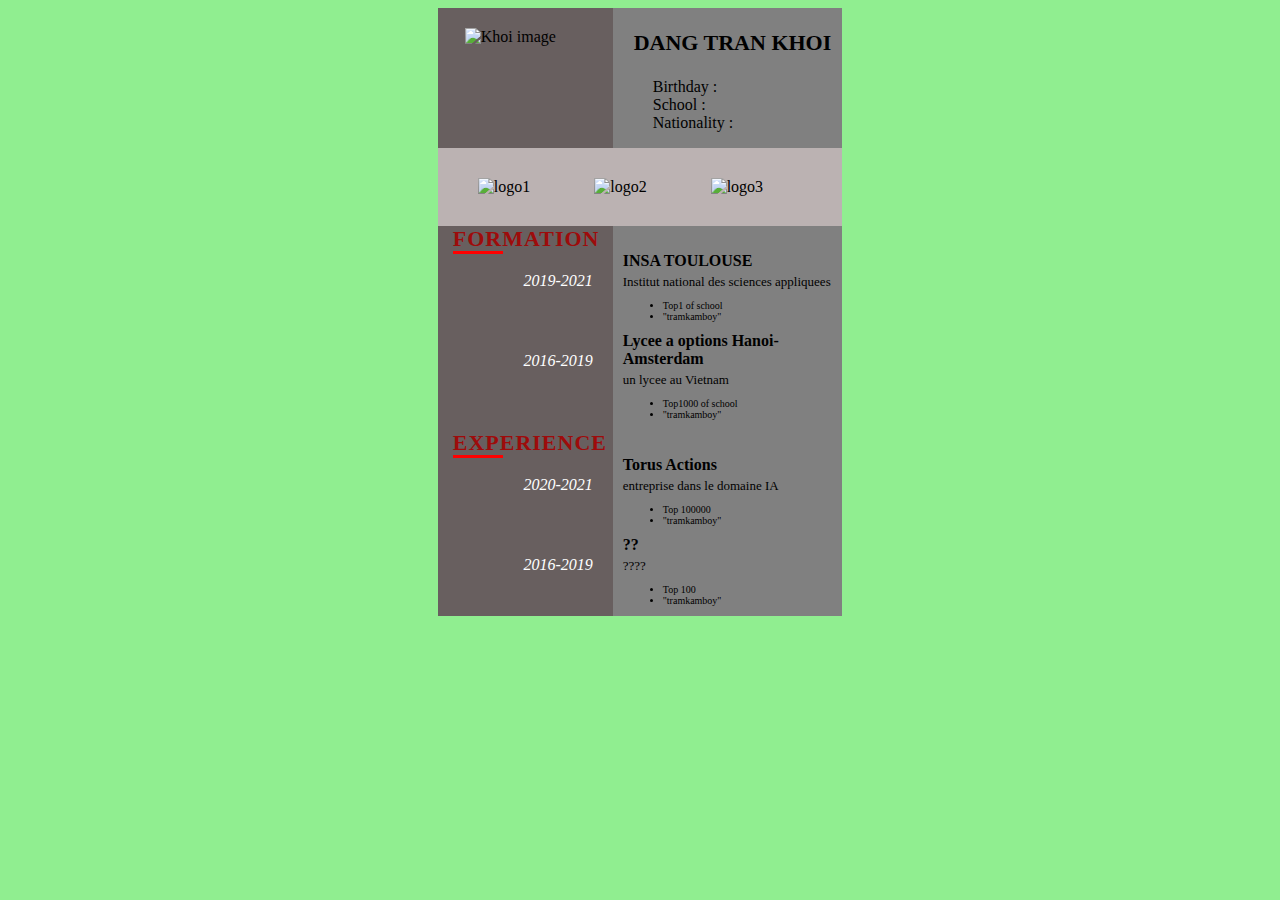
==== cvtest.html @ 1b8b7613 "first commit" ====
<!DOCTYPE html>
<html>
<head>
	<meta charset="utf-8">
	<title>CVtest</title>
	<style>
		body{
			background: lightgreen;
		}
		li{
			list-style-type: none;
		}
		.block {
			background-color: white;
			width: 32%;
			margin-left: 34%;
		}
		.header {
  			display: grid;
 			grid-template-columns: 175px auto;
 			background-color: gray;
		}
		#img{
			padding-left: 7px;
			background-color: #685f5f;
		}
		
		#image {
			width:125px;height:125px;margin: 20px;
		}
		.logo_block {
			background-color: #bbb2b2;
		}
		.title {
			font-size: 22px;
			font-weight: 700;
			text-transform: uppercase;
			letter-spacing: 1px;
			color: #9e0b0b;
			position: relative;
			padding-left: 15px;
			background-color:#685f5f; 
		}
		.title:before{
			content: "";
			position: absolute;
			top: 25px;
			width: 50px;
			height: 3px;
			background: red;
		}
		.form_content {
			padding-bottom: 0px;
		}
		.date {
			padding-top: 20px;
			text-align: right;
			padding-right: 20px;
			width: 105px;
			color: white;
			padding-left: 50px;
			background-color:#685f5f; 
		}
		.content {
			width: calc(100%-100px);
			padding-left: 10px;
		}
		.content_school{
			font-weight: 700;
			color:black;
		}
		.content_detail{
			font-weight: 250;
			font-size:13px;
			margin-top: 4px;
		}
		.content_add{
			font-size: 10px;
		}
	</style>
</head>
<body>
	<div class="block header">
		<div id="img">
			<img src="Khoi.png" alt="Khoi image" id="image">
		</div>
		<div id=info>
			<h3 style="text-align: center;font-size: 22px;padding-left: 10px">DANG TRAN KHOI</h3>
			<ul>
				<li>Birthday : </li>
				<li>School :</li>
				<li>Nationality :</li>
			</ul>
		</div>
	</div>
	<div class="block logo_block">
		<img src="logo1.png" alt="logo1" width="18%" style="padding: 30px;padding-left: 40px">
		<img src="logo2.png" alt="logo2"width="18%"style="padding: 30px;">
		<img src="logo3.png" alt="logo3"width="18%"style="padding: 30px;">
	</div>
	<div class="block">
		<div class="formation ">
			<div class="header">
				<div class = title>Formation</div>
			</div>
			<div class=form_content>
				
						<div class="date_block header">
							<div class="date">
								<i>2019-2021</i>
							</div>
							<div class="content">
								<div class="content_school">
									INSA TOULOUSE
								</div>	
								<div class=content_detail>
									Institut national des sciences appliquees
								</div>
								<div class=content_add>
									<ul>
										<li style="list-style-type:disc;">
											Top1 of school
										</li>
										<li style="list-style-type:disc;">
											"tramkamboy"
										</li>
								</div>
							</div>
						</div>
					
						<div class="date_block header">
							<div class="date">
								<i>2016-2019</i>
							</div>
							<div class="content">
								<div class="content_school">
									Lycee a options Hanoi-Amsterdam
								</div>	
								<div class=content_detail>
									un lycee au Vietnam
								</div>
								<div class=content_add>
									<ul>
										<li style="list-style-type:disc;">
											Top1000 of school
										</li>
										<li style="list-style-type:disc;">
											"tramkamboy"
										</li>
								</div>
							</div>
						</div>
					
				
			</div>
		</div>
		<div class="exp">
			<div class="header">
				<div class = title>Experience</div>
			</div>
			<div class=form_content>
				
						<div class="date_block header">
							<div class="date">
								<i>2020-2021</i>
							</div>
							<div class="content">
								<div class="content_school">
									Torus Actions
								</div>	
								<div class=content_detail>
									entreprise dans le domaine IA
								</div>
								<div class=content_add>
									<ul>
										<li style="list-style-type:disc;">
											Top 100000
										</li>
										<li style="list-style-type:disc;">
											"tramkamboy"
										</li>
								</div>
							</div>
						</div>
					
						<div class="date_block header">
							<div class="date">
								<i>2016-2019</i>
							</div>
							<div class="content">
								<div class="content_school">
									??
								</div>	
								<div class=content_detail>
									????
								</div>
								<div class=content_add>
									<ul>
										<li style="list-style-type:disc;">
											Top 100
										</li>
										<li style="list-style-type:disc;">
											"tramkamboy"
										</li>
								</div>
							</div>
						</div>
					
			</div>
		</div>		
	</div>
</body>
</html>
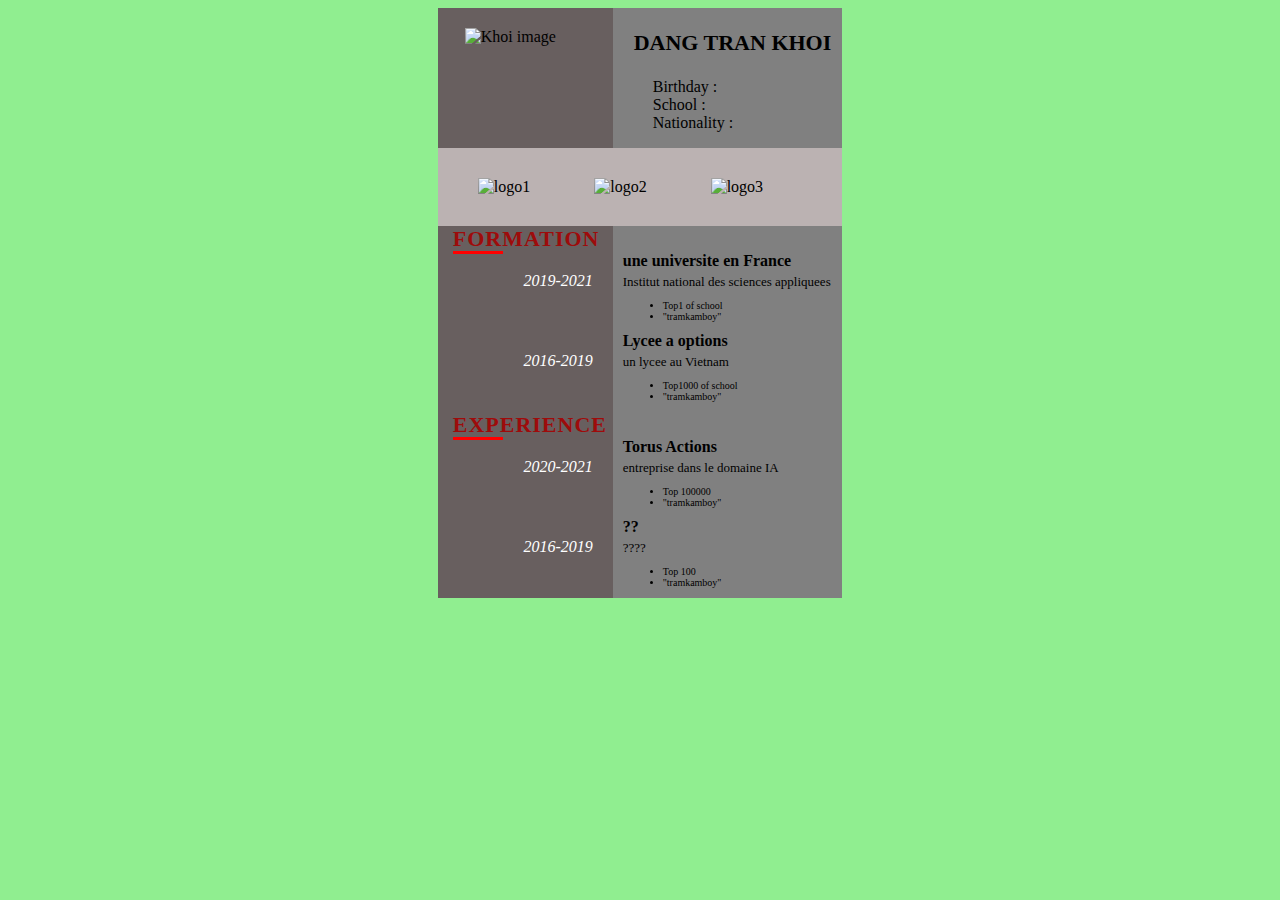
==== commit 14d5fff8: "Update cvtest.html" ====
--- a/cvtest.html
+++ b/cvtest.html
@@ -111,7 +111,7 @@
 							</div>
 							<div class="content">
 								<div class="content_school">
-									INSA TOULOUSE
+									une universite en France
 								</div>	
 								<div class=content_detail>
 									Institut national des sciences appliquees
@@ -134,7 +134,7 @@
 							</div>
 							<div class="content">
 								<div class="content_school">
-									Lycee a options Hanoi-Amsterdam
+									Lycee a options 
 								</div>	
 								<div class=content_detail>
 									un lycee au Vietnam
@@ -210,4 +210,4 @@
 		</div>		
 	</div>
 </body>
-</html>+</html>
